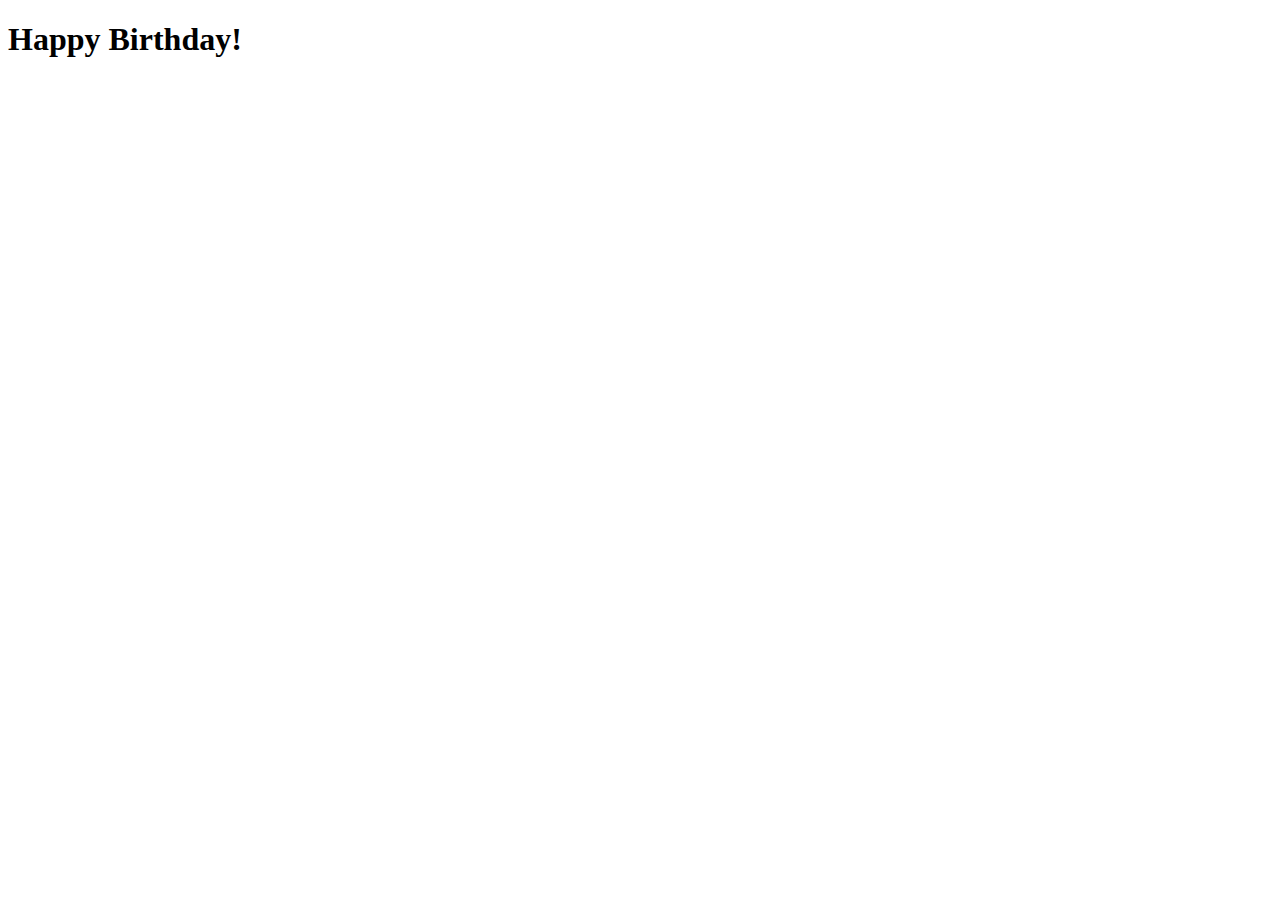
==== habd.html @ 31b1d686 "Add files via upload" ====
<!DOCTYPE html>
<html>
<head>
	<meta name="viewport" content="width=device-width, initial-sclae=1.0">
	<title> Happy Birthday! </title>
</head>
<body>

	<h1> Happy Birthday! </h1>
	
	<audio src="hbd.mp3" autoplay loop>

</body>
</html>
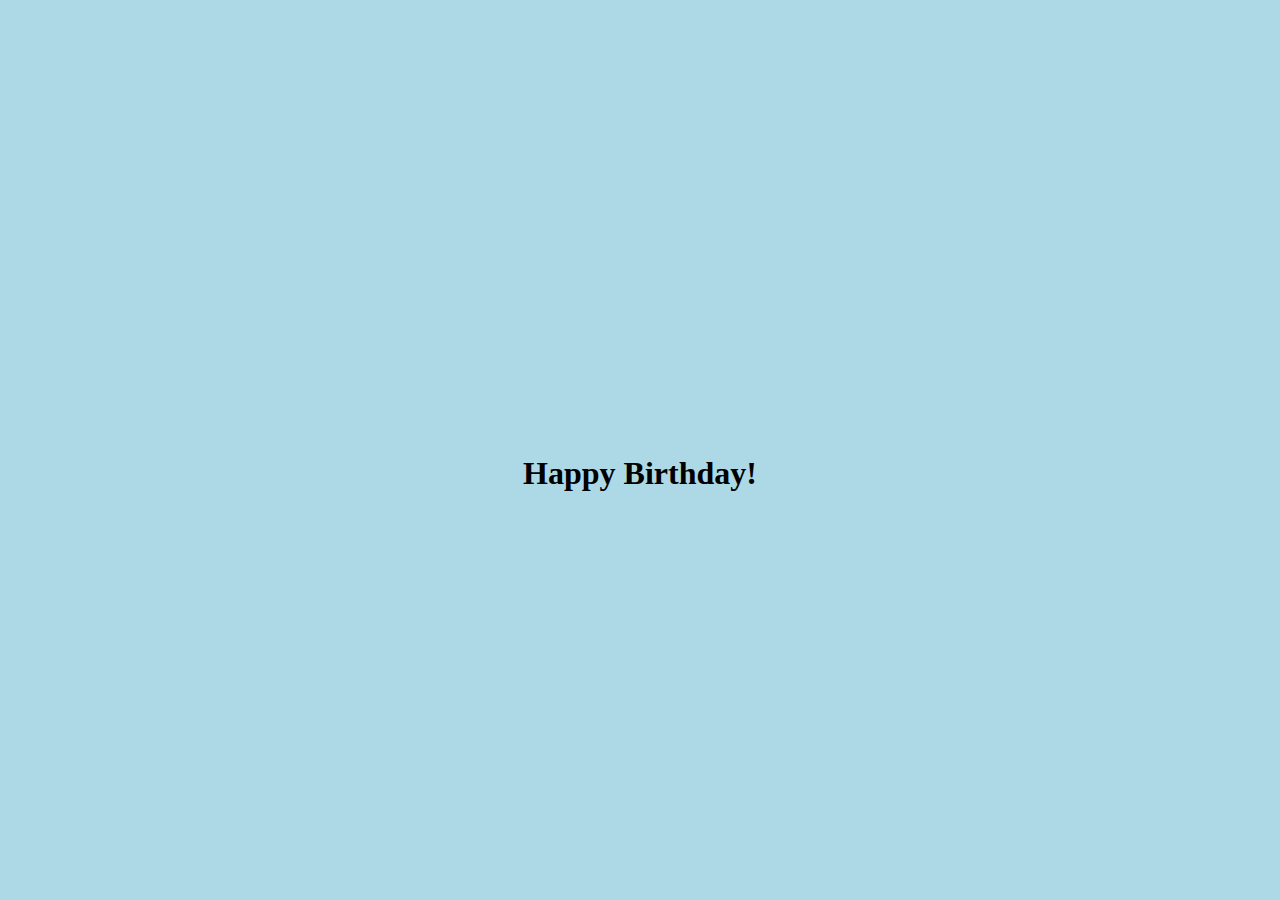
==== commit f32f2170: "Add files via upload" ====
--- a/habd.html
+++ b/habd.html
@@ -2,11 +2,12 @@
 <html>
 <head>
 	<meta name="viewport" content="width=device-width, initial-sclae=1.0">
+	<link rel="stylesheet" type="text/css" href="styles2.css">
 	<title> Happy Birthday! </title>
 </head>
 <body>
 
-	<h1> Happy Birthday! </h1>
+	<center> <h1> Happy Birthday! </h1> </center>
 	
 	<audio src="hbd.mp3" autoplay loop>
 
--- a/styles2.css
+++ b/styles2.css
@@ -0,0 +1,15 @@
+body {
+  margin: 0rem;
+  padding: 0rem;
+  background-color: lightblue;
+}
+h1{
+	position: absolute;
+	box-sizing: border-box;
+	transform: translate(-50%, -50%);
+	top: 50%;
+	left: 50%;
+	width: 10em;
+	height: 2rem;
+	border-radius: 50px;
+}